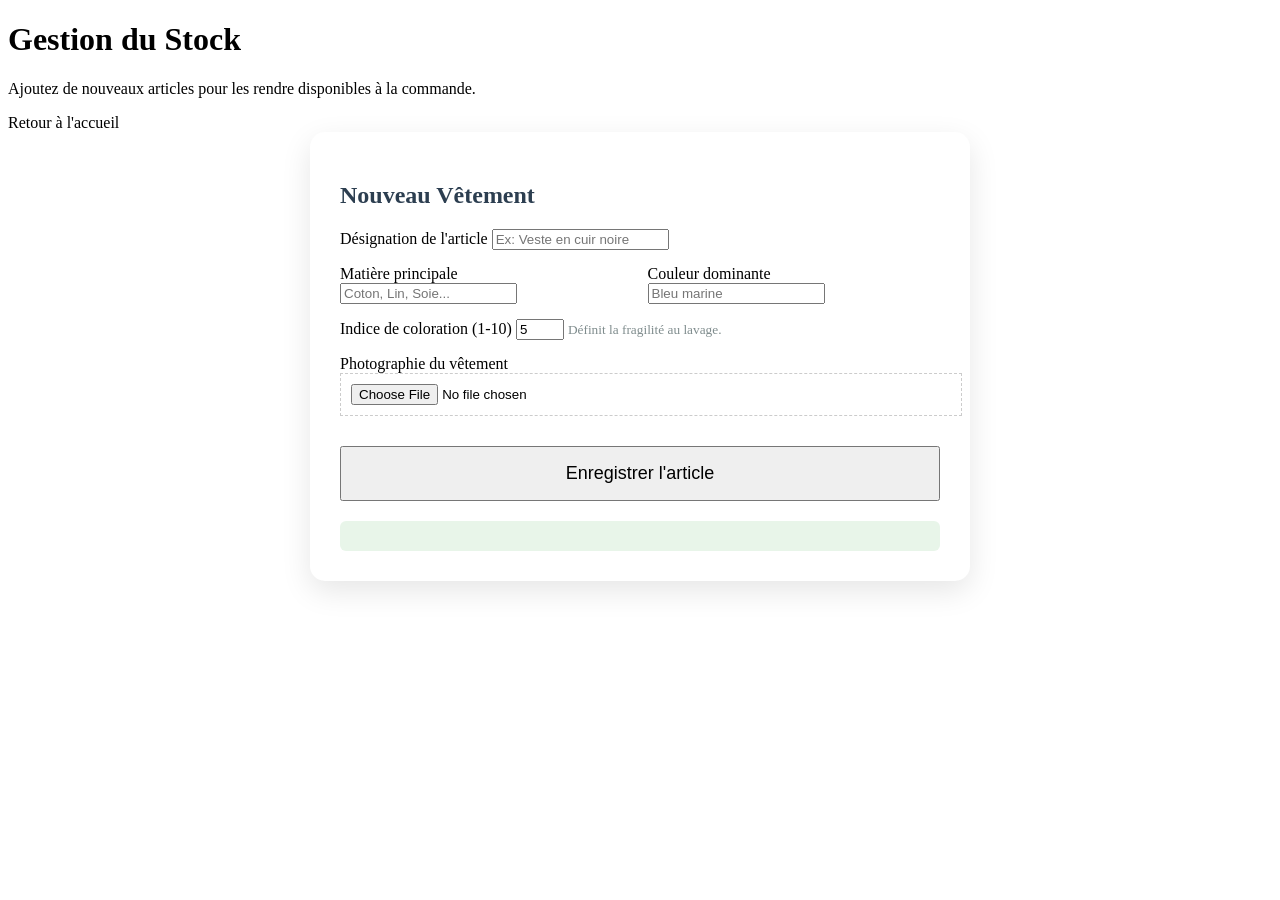
==== pressing/src/main/resources/templates/ajouter-vetement.html @ af0242a4 "Initialisation du projet Pressing - TP3 Final" ====
<!DOCTYPE html>
<html xmlns:th="http://www.thymeleaf.org">
<head>
    <meta charset="UTF-8" />
    <meta name="viewport" content="width=device-width, initial-scale=1.0" />
    <title>Ajouter un vêtement | Stock Pressing</title>
    <link rel="stylesheet" th:href="@{/css/app.css}" />
</head>
<body>
<header class="hero small-hero">
    <div class="hero-overlay"></div>
    <div class="hero-content">
        <h1>Gestion du Stock</h1>
        <p>Ajoutez de nouveaux articles pour les rendre disponibles à la commande.</p>
        <a class="hero-button" th:href="@{/commandes/accueil}">Retour à l'accueil</a>
    </div>
</header>
<main>
    <section class="section section-order">
        <div class="container">
            <div class="order-panel" style="display: block; max-width: 600px; margin: 0 auto; background: white; padding: 30px; border-radius: 15px; box-shadow: 0 10px 30px rgba(0,0,0,0.1);">
                <h2 style="margin-bottom: 20px; color: #2c3e50;">Nouveau Vêtement</h2>
                
                <form class="order-form" th:action="@{/api/vetements}" method="post" enctype="multipart/form-data">
                    <div class="form-group">
                        <label>Désignation de l'article</label>
                        <input type="text" name="nom" placeholder="Ex: Veste en cuir noire" required />
                    </div>

                    <div style="display: grid; grid-template-columns: 1fr 1fr; gap: 15px; margin-top: 15px;">
                        <div class="form-group">
                            <label>Matière principale</label>
                            <input type="text" name="matiere" placeholder="Coton, Lin, Soie..." required />
                        </div>
                        <div class="form-group">
                            <label>Couleur dominante</label>
                            <input type="text" name="couleur" placeholder="Bleu marine" required />
                        </div>
                    </div>

                    <div class="form-group" style="margin-top: 15px;">
                        <label>Indice de coloration (1-10)</label>
                        <input type="number" name="potentielColoration" min="1" max="10" value="5" required />
                        <small style="color:#7f8c8d;">Définit la fragilité au lavage.</small>
                    </div>

                    <div class="form-group" style="margin-top: 15px;">
                        <label>Photographie du vêtement</label>
                        <input type="file" name="file" accept="image/*" style="border: 1px dashed #ccc; padding: 10px; width: 100%;" />
                    </div>

                    <div class="form-actions" style="margin-top: 30px;">
                        <button type="submit" style="width: 100%; padding: 15px; font-size: 18px;">Enregistrer l'article</button>
                    </div>
                </form>

                <div th:if="${messageSucces}" style="margin-top:20px; padding:15px; background:#e8f5e9; color:#2e7d32; border-radius:6px; text-align:center;" th:text="${messageSucces}"></div>
            </div>
        </div>
    </section>
</main>
</body>
</html>
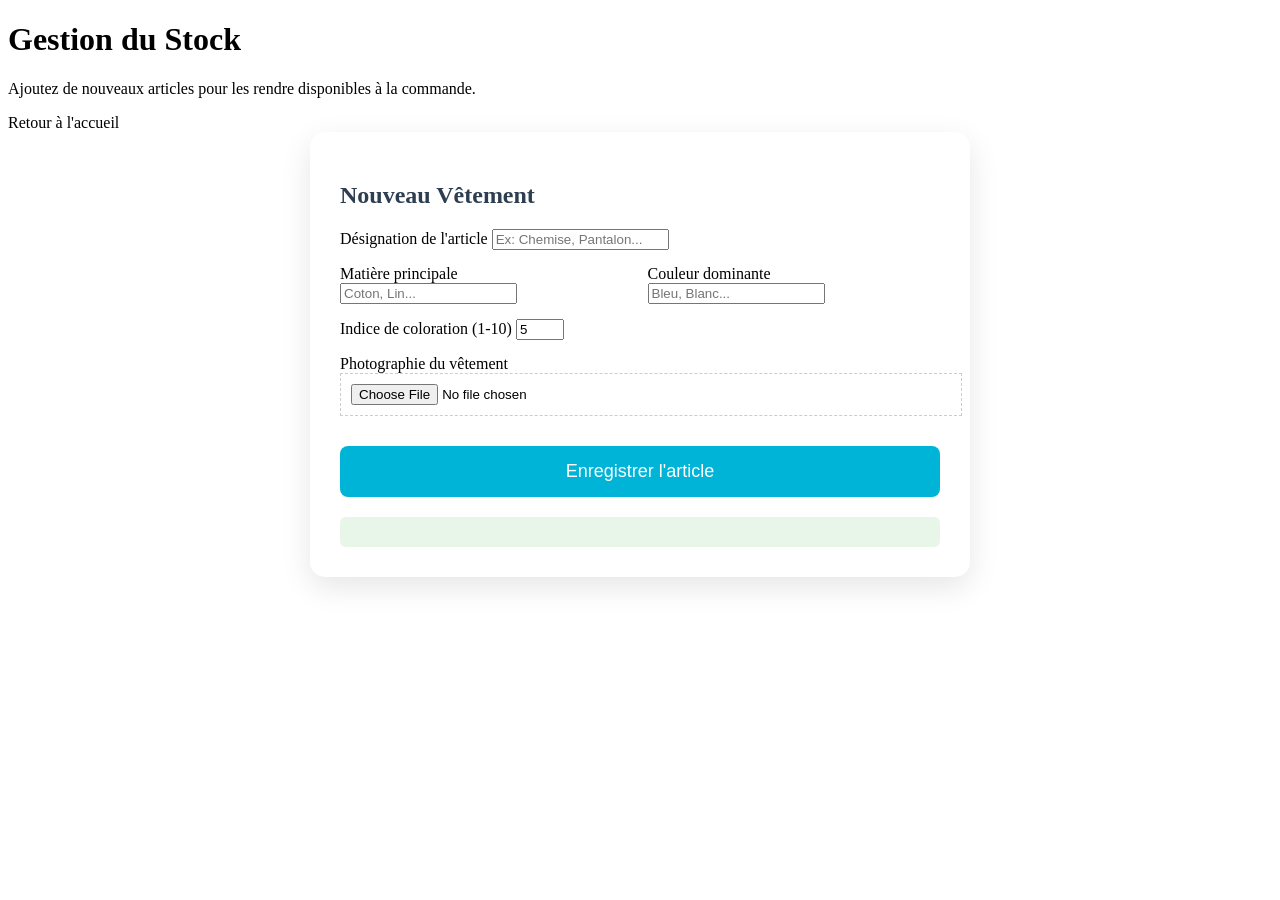
==== commit bcf482ee: "Mise à jour TP3 : Internationalisation OK et structure catalogue" ====
--- a/pressing/src/main/resources/templates/ajouter-vetement.html
+++ b/pressing/src/main/resources/templates/ajouter-vetement.html
@@ -8,7 +8,6 @@
 </head>
 <body>
 <header class="hero small-hero">
-    <div class="hero-overlay"></div>
     <div class="hero-content">
         <h1>Gestion du Stock</h1>
         <p>Ajoutez de nouveaux articles pour les rendre disponibles à la commande.</p>
@@ -18,39 +17,39 @@
 <main>
     <section class="section section-order">
         <div class="container">
-            <div class="order-panel" style="display: block; max-width: 600px; margin: 0 auto; background: white; padding: 30px; border-radius: 15px; box-shadow: 0 10px 30px rgba(0,0,0,0.1);">
+            <div class="order-panel" style="max-width: 600px; margin: 0 auto; background: white; padding: 30px; border-radius: 15px; box-shadow: 0 10px 30px rgba(0,0,0,0.1);">
+                
                 <h2 style="margin-bottom: 20px; color: #2c3e50;">Nouveau Vêtement</h2>
                 
-                <form class="order-form" th:action="@{/api/vetements}" method="post" enctype="multipart/form-data">
+                <form class="order-form" th:action="@{/commandes/vetements/ajouter}" method="post" enctype="multipart/form-data">
                     <div class="form-group">
                         <label>Désignation de l'article</label>
-                        <input type="text" name="nom" placeholder="Ex: Veste en cuir noire" required />
+                        <input type="text" name="nom" placeholder="Ex: Chemise, Pantalon..." required />
                     </div>
 
                     <div style="display: grid; grid-template-columns: 1fr 1fr; gap: 15px; margin-top: 15px;">
                         <div class="form-group">
                             <label>Matière principale</label>
-                            <input type="text" name="matiere" placeholder="Coton, Lin, Soie..." required />
+                            <input type="text" name="matiere" placeholder="Coton, Lin..." required />
                         </div>
                         <div class="form-group">
                             <label>Couleur dominante</label>
-                            <input type="text" name="couleur" placeholder="Bleu marine" required />
+                            <input type="text" name="couleur" placeholder="Bleu, Blanc..." required />
                         </div>
                     </div>
 
                     <div class="form-group" style="margin-top: 15px;">
                         <label>Indice de coloration (1-10)</label>
                         <input type="number" name="potentielColoration" min="1" max="10" value="5" required />
-                        <small style="color:#7f8c8d;">Définit la fragilité au lavage.</small>
                     </div>
 
                     <div class="form-group" style="margin-top: 15px;">
                         <label>Photographie du vêtement</label>
-                        <input type="file" name="file" accept="image/*" style="border: 1px dashed #ccc; padding: 10px; width: 100%;" />
+                        <input type="file" name="file" accept="image/*" style="border: 1px dashed #ccc; padding: 10px; width: 100%;" required/>
                     </div>
 
                     <div class="form-actions" style="margin-top: 30px;">
-                        <button type="submit" style="width: 100%; padding: 15px; font-size: 18px;">Enregistrer l'article</button>
+                        <button type="submit" style="width: 100%; padding: 15px; font-size: 18px; background:#00b4d8; color:white; border:none; border-radius:8px; cursor:pointer;">Enregistrer l'article</button>
                     </div>
                 </form>
 
